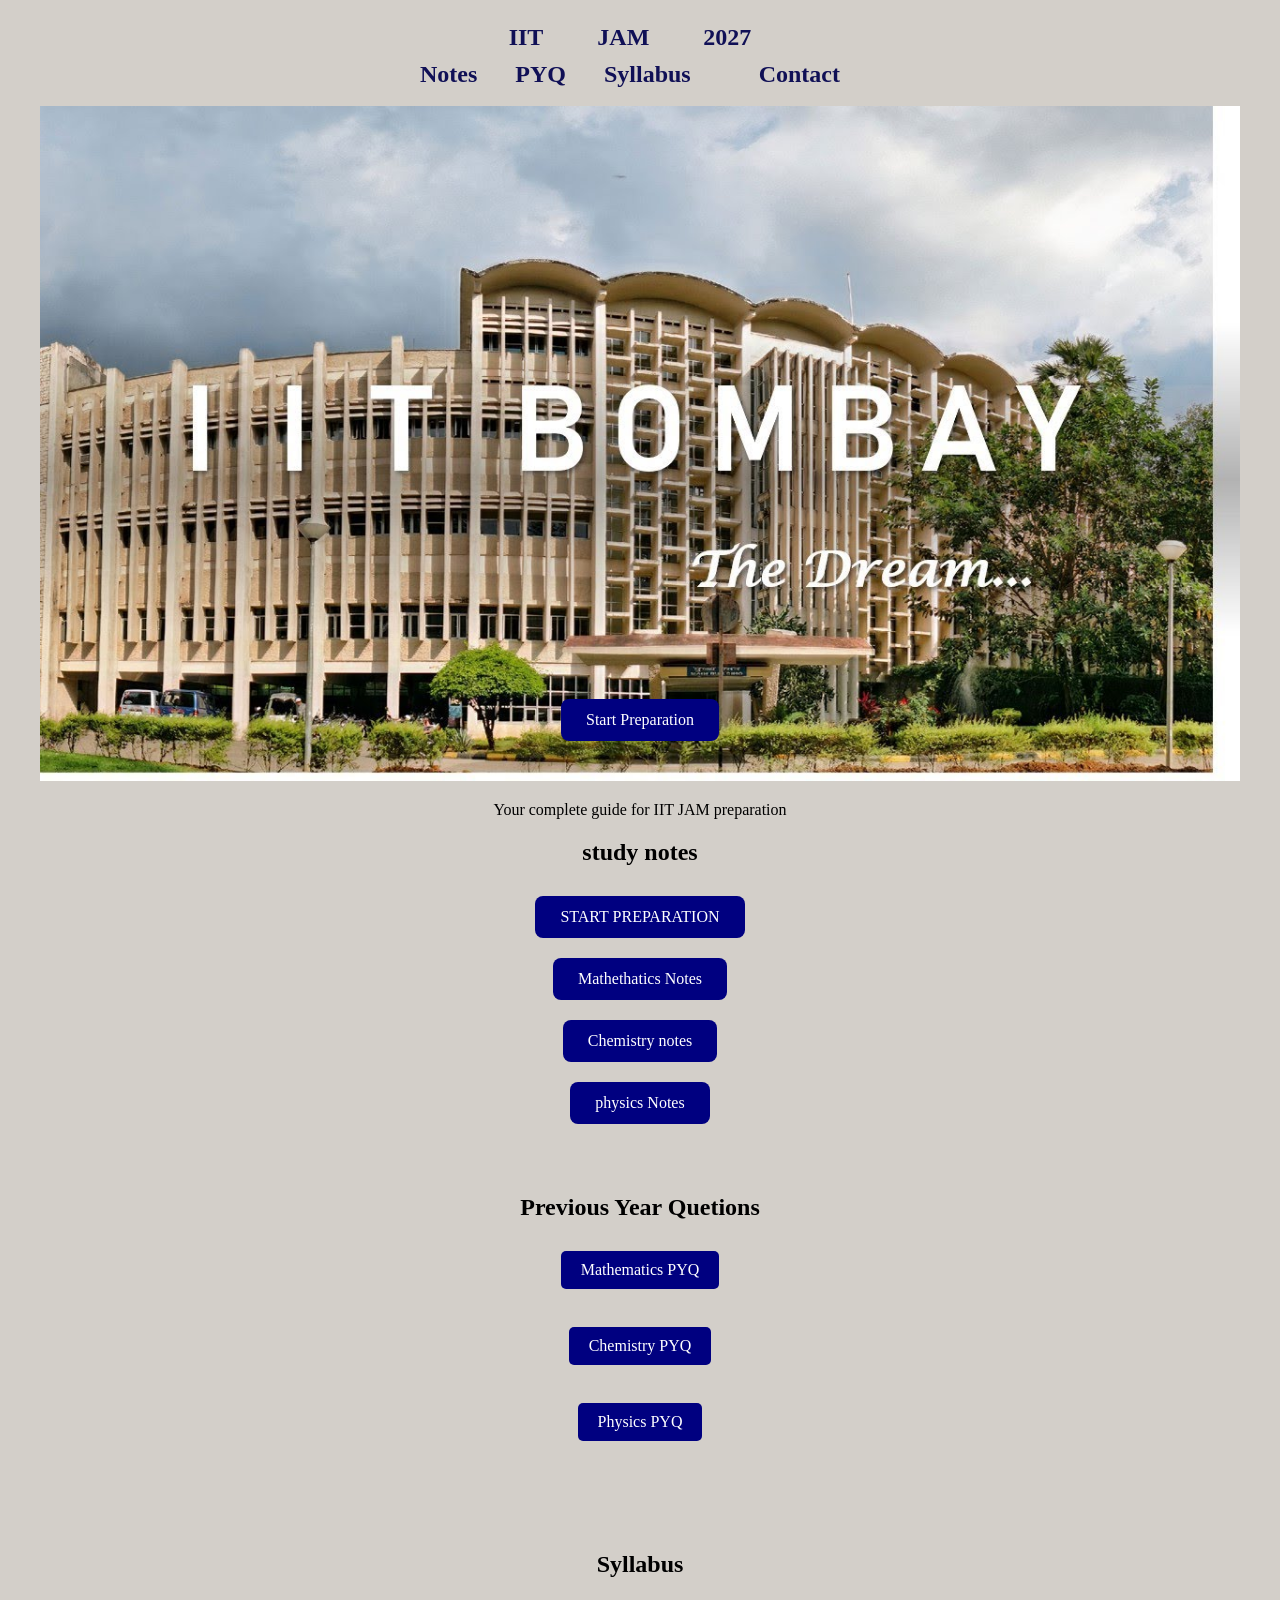
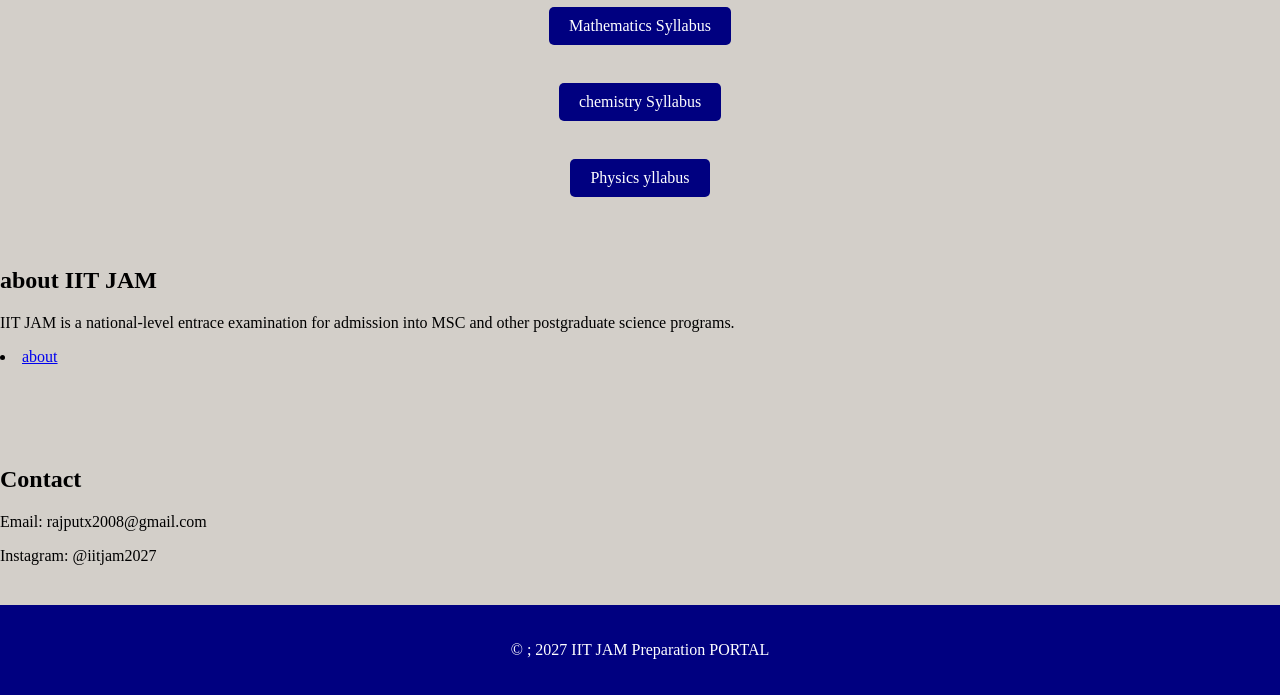
==== 1stweb.html @ cf0e3f8e "Add files via upload" ====
<!DOCTYPE html>
<html lang="en">

<head>
    <meta charset="UTF-8">
    <meta name="viewport" content="width=device-width, initial-scale=1.0">
    <title>IIT JAM 2027 PREPARATION PRTAL</title>
    <link rel="stylesheet" href="1stweb.iitb.css "> </head>



<body>

    <main>

        <nav>
            <ul>
                <li>
                    <a href=" ">IIT
                    </a>

                </li>
                <li>
                    <a href="">JAM</a>
                </li>

                <li>
                    <a href="">2027
                    </a>
                </li>

                <ul>
                    <li>
                        <a href="#notes">Notes</a>
                        <a href="#pyqs">PYQ</a>
                        <a href="#syllabus">Syllabus</a>
                        <a href="#about" About></a>
                        <a href="#contact">Contact</a>


                    </li>
                </ul>
        </nav>
        <header>

            <img src="iitb.jpg" alt=" IIT Bombay" class="img"></header>
        <div class="hero">
            <a href="#notes" class="btn"> Start Preparation</a>
            <p>Your complete guide for IIT JAM preparation</p>
        </div>
        <section id="notes">

            <h2>study notes</h2>

            <ui>
                <li>

                    <a href=""> START PREPARATION</a>
                </li>
                <a href="Integral Calculus (A.R. Vas).pdf"> Mathethatics Notes</a>
                <li>

                    <a href="inorganic Chemistry.pdf"> Chemistry notes</a>
                </li>
                <li>
                    <a href="Arihant 41 Years Physics(crackjee.xyz).pdf"> physics Notes</a>
                </li>
            </ui>


        </section>


        <section id="pyqs">
            <h2>Previous Year Quetions</h2>
            <a href="Integral Calculus (A.R. Vas).pdf"> Mathematics PYQ</a><br></br>
            <a href="IIT JAM Chemistry Chapterwise Solved - Anup Parali.pdf">Chemistry PYQ</a><br></br>
            <a href="Arihant 41 years chemistry questions.pdf">Physics PYQ</a>
        </section>

        <section id="syllabus">
            <h2>Syllabus</h2>
            <a href="syllabus_MA.pdf">Mathematics Syllabus</a><br></br>
            <a href="syllabus_CY.pdf">chemistry Syllabus</a><br>
            </br>
            <a href="syllabus_PH.pdf">Physics yllabus</a>
        </section>
        <section id=" about ">

            <h2> about IIT JAM</h2>
            <P> IIT JAM is a national-level entrace examination for admission into MSC and other postgraduate science programs.</P>
            <li>
                <a href="#about ">about
                </a>
            </li>
        </section>
        <section id="contact"></section>

        <h2>Contact</h2>
        <p>Email: rajputx2008@gmail.com</p>

        <p> Instagram: @iitjam2027</p>
        <footer>

            <p> &copy ; 2027 IIT JAM Preparation PORTAL</p>

        </footer>
    </main>
</body>

</html>
---- 1stweb.iitb.css ----
body {
                    background-color: rgb(211, 207, 201);
                    margin: 0;
                    overflow-y: auto;
                }
                
                nav {
                    text-align: center;
                }
                
                nav ul {
                    padding: 0;
                }
                
                nav ul li {
                    display: inline-block;
                    font-size: xx-large;
                    margin-right: 20px;
                }
                
                nav ul li a {
                    text-decoration: none;
                    color: rgb(16, 16, 86);
                }
                
                .img {
                    width: 100%;
                    max-width: 1200px;
                    height: auto;
                    display: block;
                    margin: auto;
                }
                
                .hero {
                    text-align: center;
                    margin-top: 20px;
                }
                
                .btn {
                    position: absolute;
                    top: 80%;
                    left: 50%;
                    transform: translate(-50%, -50%);
                    background: navy;
                    color: white;
                    padding: 12px 25px;
                    text-decoration: none;
                    border-radius: 8px;
                }
                
                footer {
                    text-align: center;
                    padding: 20px;
                }
                
                .btn:hover {
                    background-color: blue;
                }
                
                html {
                    scroll-behavior: smooth;
                }
                
                #notes {
                    text-align: center;
                    padding: 40px;
                }
                
                #notes a {
                    display: inline-block;
                    margin: 10px;
                    padding: 10px 20px;
                    background-color: navy;
                    color: white;
                    text-decoration: none;
                    border-radius: 5px;
                }
                
                #notes {
                    list-style: none;
                    padding: 0;
                }
                
                #about {
                    text-align: center;
                    padding: 40px;
                }
                
                footer {
                    background-color: navy;
                    color: white;
                    text-align: center;
                    padding: 20px;
                    margin-top: 40px;
                }
                
                nav a {
                    text-decoration: none;
                    color: navy;
                    font-size: 24px;
                    margin: 0 15px;
                    font-weight: bold;
                }
                
                nav a:hover {
                    color: blue;
                }
                
                #pyqs {
                    text-align: center;
                    padding: 40px;
                }
                
                #pyqs a {
                    display: inline-block;
                    margin: 10px;
                    padding: 10px 20px;
                    background-color: navy;
                    color: white;
                    text-decoration: none;
                    border-radius: 5px;
                }
                
                #syllabus {
                    text-align: center;
                    padding: 40px;
                }
                
                #syllabus a {
                    display: inline-block;
                    margin: 10px;
                    padding: 10px 20px;
                    background-color: navy;
                    color: white;
                    text-decoration: none;
                    border-radius: 5px;
                }
                
                #contact {
                    text-align: center;
                    padding: 40px;
                }
                
                @media(max-width:768px) {
                    nav a {
                        display: block;
                        margin: 10px 0;
                    }
                    .img {
                        width: 100%;
                        height: auto;
                    }
                    .btn {
                        font-size: 10px;
                        padding: 10px 15px;
                    }
                }
                
                header p {
                    font-size: 20px;
                    text-align: center;
                }
                
                #notes a,
                #pyq a,
                #sullabus a {
                    display: inline-block;
                    margin: 10px;
                    padding: 12px 25px;
                    background-color: navy;
                    text-decoration: none;
                    border-radius: 8px;
                }
                
                #notes a:hover,
                #pyq a:hover,
                #sullabus a:hover {
                    background-color: blue;
                }
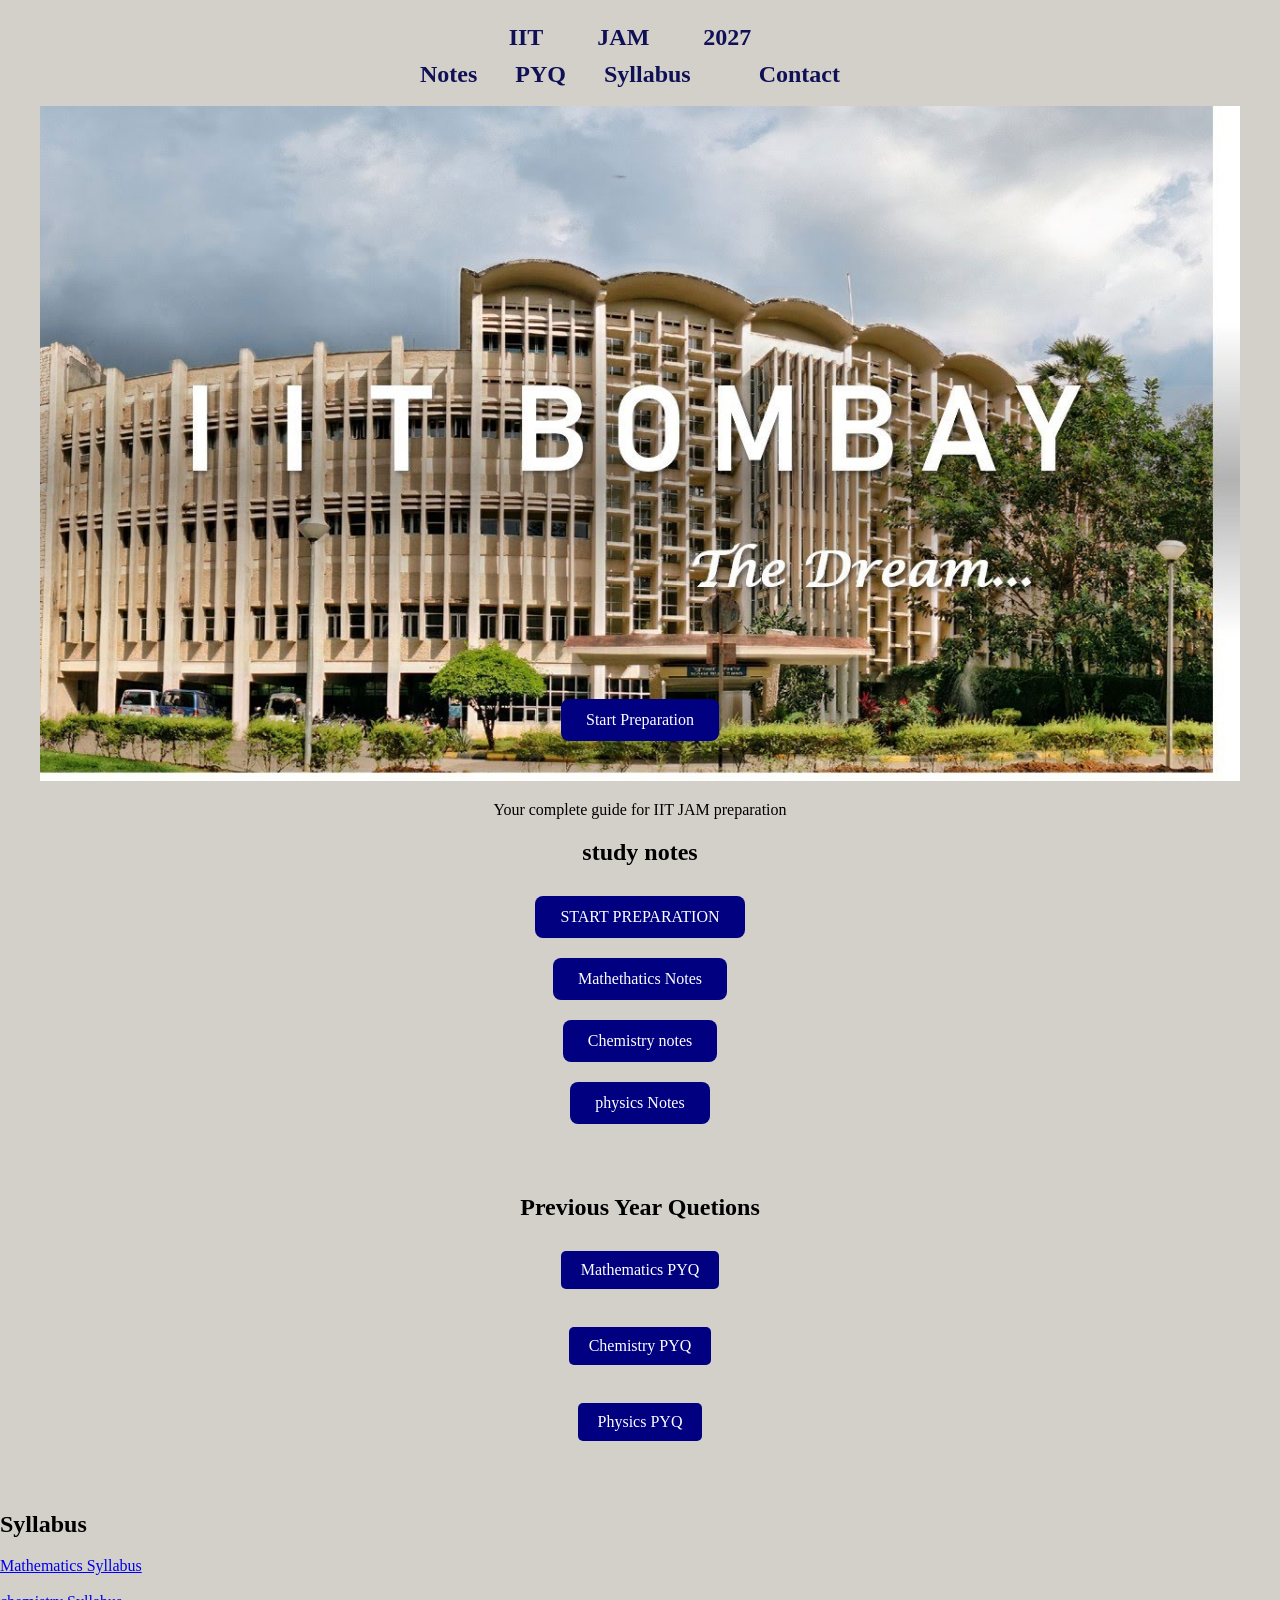
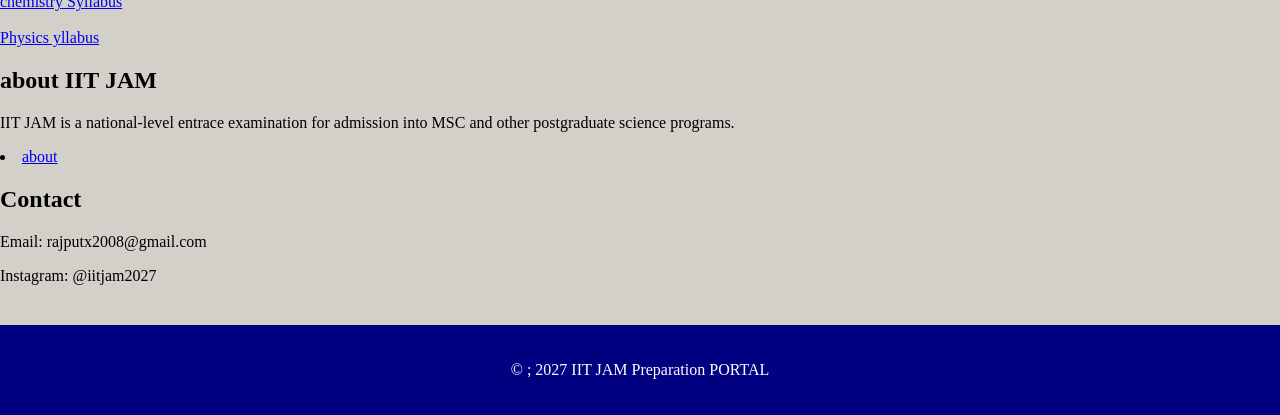
==== commit 3671b57a: "Add files via upload" ====
--- a/1stweb.html
+++ b/1stweb.html
@@ -57,13 +57,13 @@
 
                     <a href=""> START PREPARATION</a>
                 </li>
-                <a href="Integral Calculus (A.R. Vas).pdf"> Mathethatics Notes</a>
+                <a href="Real Analysis SC Malik PDFNOTES.CO.pdf"> Mathethatics Notes</a>
                 <li>
 
                     <a href="inorganic Chemistry.pdf"> Chemistry notes</a>
                 </li>
                 <li>
-                    <a href="Arihant 41 Years Physics(crackjee.xyz).pdf"> physics Notes</a>
+                    <a href="classical mechanics short notes.pdf"> physics Notes</a>
                 </li>
             </ui>
 
@@ -74,16 +74,16 @@
         <section id="pyqs">
             <h2>Previous Year Quetions</h2>
             <a href="Integral Calculus (A.R. Vas).pdf"> Mathematics PYQ</a><br></br>
-            <a href="IIT JAM Chemistry Chapterwise Solved - Anup Parali.pdf">Chemistry PYQ</a><br></br>
-            <a href="Arihant 41 years chemistry questions.pdf">Physics PYQ</a>
+            <a href="INORGANIC CSIR NET PYQ SOLUTION (2).pdf">Chemistry PYQ</a><br></br>
+            <a href="classical mechanics short notes.pdf">Physics PYQ</a>
         </section>
 
-        <section id="syllabus">
+        <section id=" syllabus ">
             <h2>Syllabus</h2>
-            <a href="syllabus_MA.pdf">Mathematics Syllabus</a><br></br>
-            <a href="syllabus_CY.pdf">chemistry Syllabus</a><br>
+            <a href="syllabus_MA.pdf ">Mathematics Syllabus</a><br></br>
+            <a href="syllabus_CY.pdf ">chemistry Syllabus</a><br>
             </br>
-            <a href="syllabus_PH.pdf">Physics yllabus</a>
+            <a href="syllabus_PH.pdf ">Physics yllabus</a>
         </section>
         <section id=" about ">
 
@@ -94,7 +94,7 @@
                 </a>
             </li>
         </section>
-        <section id="contact"></section>
+        <section id="contact "></section>
 
         <h2>Contact</h2>
         <p>Email: rajputx2008@gmail.com</p>
